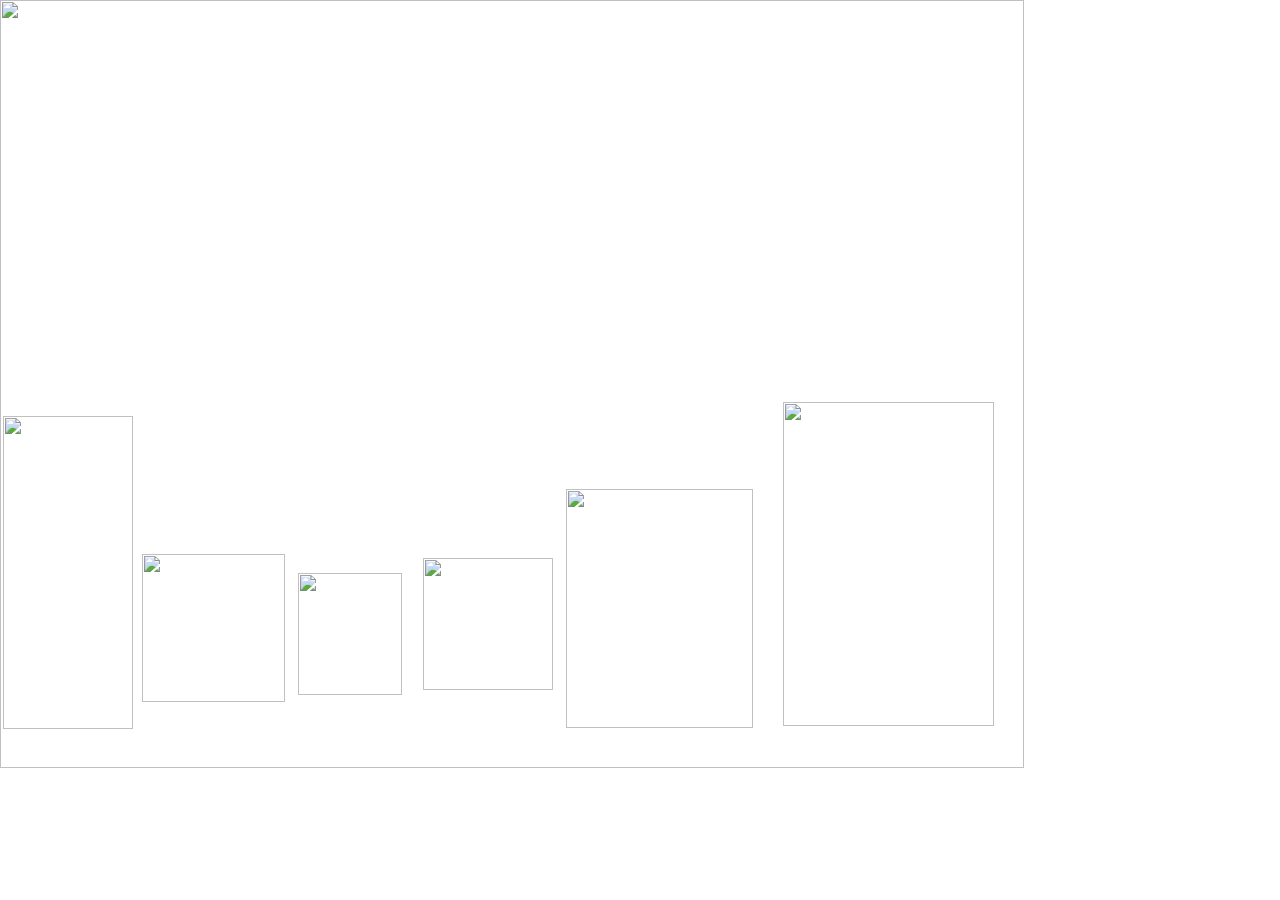
==== index.htm @ 054d9867 "Add files via upload" ====
<!DOCTYPE html PUBLIC "-//W3C//DTD XHTML 1.0 Transitional//EN" "http://www.w3.org/TR/xhtml1/DTD/xhtml1-transitional.dtd">
<html xmlns="http://www.w3.org/1999/xhtml">
<head>

<meta http-equiv="Content-Type" content="text/html; charset=iso-8859-1"/>
<title>Sonny Scaffolds | American Standard for Strength and Security</title>
<link href="layout.css" rel="stylesheet" type="text/css"/>
<link href="design.css" rel="stylesheet" type="text/css"/>
<script language="JavaScript" type="text/JavaScript">
<!--
function MM_reloadPage(init) {  //reloads the window if Nav4 resized
  if (init==true) with (navigator) {if ((appName=="Netscape")&&(parseInt(appVersion)==4)) {
    document.MM_pgW=innerWidth; document.MM_pgH=innerHeight; onresize=MM_reloadPage; }}
  else if (innerWidth!=document.MM_pgW || innerHeight!=document.MM_pgH) location.reload();
}
MM_reloadPage(true);

function MM_findObj(n, d) { //v4.01
  var p,i,x;  if(!d) d=document; if((p=n.indexOf("?"))>0&&parent.frames.length) {
    d=parent.frames[n.substring(p+1)].document; n=n.substring(0,p);}
  if(!(x=d[n])&&d.all) x=d.all[n]; for (i=0;!x&&i<d.forms.length;i++) x=d.forms[i][n];
  for(i=0;!x&&d.layers&&i<d.layers.length;i++) x=MM_findObj(n,d.layers[i].document);
  if(!x && d.getElementById) x=d.getElementById(n); return x;
}

function MM_showHideLayers() { //v6.0
  var i,p,v,obj,args=MM_showHideLayers.arguments;
  for (i=0; i<(args.length-2); i+=3) if ((obj=MM_findObj(args[i]))!=null) { v=args[i+2];
    if (obj.style) { obj=obj.style; v=(v=='show')?'visible':(v=='hide')?'hidden':v; }
    obj.visibility=v; }
}

function MM_openBrWindow(theURL,winName,features) { //v2.0
  window.open(theURL,winName,features);
}
//-->
</script>
</head>

<body background="images/backext.jpg" leftmargin="0" topmargin="0" marginwidth="0" marginheight="0">
 
<div id="qs4title"><img src="images/tqs4.jpg" width="143" height="106"/></div>
<div id="qs5title"><img src="images/tqs5.jpg" width="142" height="117"/></div>

<div id="back"><img src="images/back.jpg" width="1024" height="768"/></div>
<div id="qs4"><a href="javascript:;" onclick="MM_openBrWindow('qs4pop.htm','qs4pop','width=508,height=665')" onmouseover="MM_showHideLayers('qs4title','','show')" onmouseout="MM_showHideLayers('qs4title','','hide')"><img src="images/bqs4.jpg" width="143" height="148" border="0"/></a></div>
<div id="qs5"><a href="javascript:;" onclick="MM_openBrWindow('qs5pop.htm','qs5pop','width=508,height=665')" onmouseover="MM_showHideLayers('qs5title','','show')" onmouseout="MM_showHideLayers('qs5title','','hide')"><img src="images/qs5.jpg" width="130" height="313" border="0"/></a></div>
<div id="sdc2"><a href="javascript:;" onclick="MM_openBrWindow('sdc2pop.htm','sdc2','width=508,height=665')" onmouseover="MM_showHideLayers('sdc2title','','show')" onmouseout="MM_showHideLayers('sdc2title','','hide')"><img src="images/sdc2.jpg" width="104" height="122" border="0"/></a></div>
<div id="sdc1"><a href="javascript:;" onclick="MM_openBrWindow('sdc1pop.htm','sdc1','width=508,height=665')" onmouseover="MM_showHideLayers('sdc1title','','show')" onmouseout="MM_showHideLayers('sdc1title','','hide')"><img src="images/sdc1.jpg" width="130" height="132" border="0"/></a></div>
<div id="i366"><a href="javascript:;" onclick="MM_openBrWindow('i366pop.htm','i366b','width=508,height=665')" onmouseover="MM_showHideLayers('i36t','','show')" onmouseout="MM_showHideLayers('i36t','','hide')"><img src="images/bi366.jpg" width="187" height="239" border="0"/></a></div>
<div id="i366g"><a href="javascript:;" onclick="MM_openBrWindow('i366gpop.htm','i366pop','width=508,height=665')" onmouseover="MM_showHideLayers('i36gt','','show')" onmouseout="MM_showHideLayers('i36gt','','hide')"><img src="images/i366g.jpg" width="211" height="324" border="0"/></a></div>
<div id="navbottom">
 <div align="center" class="navtext"><a href="aboutus.htm">About Us</a> <img src="images/ball_wh.gif" width="17" height="16"/> <a href="safety.htm">Safety Information</a> <img src="images/ball_wh.gif" width="17" height="16"/> <a href="contact.htm">Contact Us</a> <img src="images/ball_wh.gif" width="17" height="16"/> Site in Spanish <img src="images/ball_wh.gif" width="17" height="16"/> Accessories </div>
</div>
<div id="navback" class="navtext">
 <div align="center" class="navtext"><a href="aboutus.htm">About Us</a> <img src="images/ball_wh.gif" width="17" height="16"/> <a href="safety.htm">Safety Information</a> <img src="images/ball_wh.gif" width="17" height="16"/> <a href="contact.htm">Contact Us</a> <img src="images/ball_wh.gif" width="17" height="16"/> Site in Spanish <img src="images/ball_wh.gif" width="17" height="16"/> Accessories </div>

</div>
<div id="sdc2title"><img src="images/tsdc2.jpg" width="125" height="125"/></div>
<div id="sdc1title"><img src="images/tsdc1.jpg" width="125" height="106"/></div>
<div id="i36t"><img src="images/t1366.jpg" width="143" height="90"/></div>
<div id="i36gt"><img src="images/t1366g.jpg" width="149" height="113"/></div>
</body>
</html>
---- layout.css ----
#back {
	position: absolute;
	height: 768px;
	width: 1024px;
	left: 0px;
	top: 0px;
	z-index: 0;
}
#qs5 {
	position: absolute;
	height: 313px;
	width: 130px;
	left: 3px;
	top: 416px;
	z-index: 1;
}
#qs4 {
	position: absolute;
	height: 148px;
	width: 143px;
	left: 142px;
	top: 554px;
	z-index: 1;
}
#sdc2 {
	position: absolute;
	height: 122px;
	width: 104px;
	left: 298px;
	top: 573px;
	z-index: 1;
}
#sdc1 {
	position: absolute;
	height: 132px;
	width: 130px;
	left: 423px;
	top: 558px;
	z-index: 1;
}
#i366 {
	position: absolute;
	height: 239px;
	width: 187px;
	left: 566px;
	top: 489px;
	z-index: 1;
}
#i366g {
	position: absolute;
	height: 324px;
	width: 211px;
	left: 783px;
	top: 402px;
	z-index: 1;
}
#navback {
	position: absolute;
	height: 22px;
	width: 910px;
	left: 54px;
	top: 130px;
	background-image: url(images/navback.jpg);
	z-index: 1;
}
.navtext {
	font-family: Arial, Helvetica, sans-serif;
	font-size: 16px;
	font-weight: bold;
	color: #FFFFFF;
}
#navbottom {
	position: absolute;
	height: 22px;
	width: 910px;
	left: 40px;
	top: 736px;
	z-index: 1;
}
#qs5title {
	position: absolute;
	height: 117px;
	width: 142px;
	z-index: 1;
	left: 0px;
	top: 287px;
	visibility: hidden;
}
#qs4title {
	position: absolute;
	height: 106px;
	width: 143px;
	z-index: 1;
	left: 141px;
	top: 421px;
	visibility: hidden;
}
#sdc2title {
	position: absolute;
	height: 125px;
	width: 125px;
	z-index: 1;
	left: 288px;
	top: 432px;
	visibility: hidden;
}
#sdc1title {
	position: absolute;
	height: 106px;
	width: 125px;
	z-index: 2;
	left: 422px;
	top: 437px;
	visibility: hidden;
}
#i36gt {
	position: absolute;
	height: 113px;
	width: 149px;
	left: 819px;
	top: 287px;
	z-index: 1;
	visibility: hidden;
}
#pop1366 {
	position: absolute;
	height: 665px;
	width: 508px;
	left: 0px;
	top: 0px;
}
#pop13662 {
	position: absolute;
	height: 26px;
	width: 99px;
	left: 353px;
	top: 11px;
}
#pop13663 {

	position: absolute;
	height: 389px;
	width: 200px;
	left: 15px;
	top: 163px;
}
.poptext {
	font-family: "Arial Narrow";
	font-size: 13px;
	color: #000000;
	font-weight: bold;
}
#popsdc1 {

	position: absolute;
	height: 665px;
	width: 508px;
	left: 0px;
	top: 0px;
}
#popsdc12 {

	position: absolute;
	height: 26px;
	width: 99px;
	left: 353px;
	top: 11px;
}
#popsdc13 {


	position: absolute;
	height: 368px;
	width: 200px;
	left: 15px;
	top: 185px;
}
#popsdc2 {

	position: absolute;
	height: 665px;
	width: 508px;
	left: 0px;
	top: 0px;
}
#popsdc22 {

	position: absolute;
	height: 26px;
	width: 99px;
	left: 353px;
	top: 11px;
}
#popsdc23 {


	position: absolute;
	height: 384px;
	width: 200px;
	left: 15px;
	top: 163px;
}
#popqs5 {

	position: absolute;
	height: 665px;
	width: 508px;
	left: 0px;
	top: 0px;
}
#popqs52 {


	position: absolute;
	height: 26px;
	width: 99px;
	left: 353px;
	top: 11px;
}
#popqs53 {


	position: absolute;
	height: 346px;
	width: 200px;
	left: 15px;
	top: 163px;
}
#popqs4 {

	position: absolute;
	height: 665px;
	width: 508px;
	left: 0px;
	top: 0px;
}
#popqs42 {

	position: absolute;
	height: 26px;
	width: 99px;
	left: 353px;
	top: 11px;
}
#popqs43 {


	position: absolute;
	height: 389px;
	width: 201px;
	left: 15px;
	top: 163px;
}
#popi366g {

	position: absolute;
	height: 665px;
	width: 508px;
	left: 0px;
	top: 0px;
}
#pop1366g2 {

	position: absolute;
	height: 26px;
	width: 99px;
	left: 353px;
	top: 11px;
}
#pop1366g3 {


	position: absolute;
	height: 389px;
	width: 200px;
	left: 15px;
	top: 163px;
}
---- design.css ----
.whiteborder {
	border: thin solid #FFFFFF;
}
a:link {
	color: #FFFFFF;
	text-decoration: none;
}
a:visited {
	color: #FFFFFF;
	text-decoration: none;
}
a:hover {
	color: #FFFFFF;
	text-decoration: underline;
}
#i36t {
	position: absolute;
	height: 90px;
	width: 143px;
	left: 591px;
	top: 400px;
	z-index: 1;
	visibility: hidden;
}
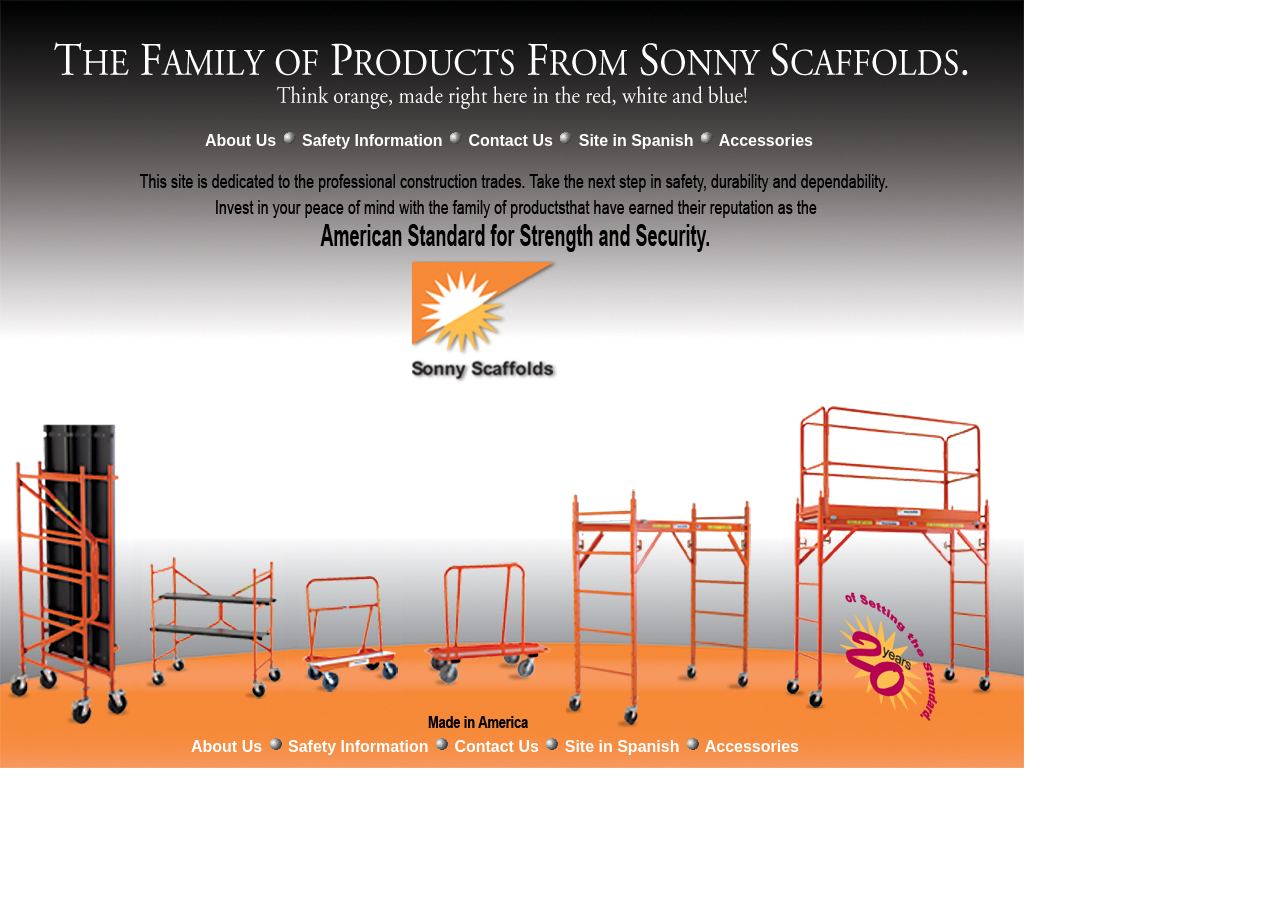
==== commit d88daa48: "Add files via upload" ====
--- a/index.htm
+++ b/index.htm
@@ -1,8 +1,9 @@
 <!DOCTYPE html PUBLIC "-//W3C//DTD XHTML 1.0 Transitional//EN" "http://www.w3.org/TR/xhtml1/DTD/xhtml1-transitional.dtd">
 <html xmlns="http://www.w3.org/1999/xhtml">
 <head>
-
 <meta http-equiv="Content-Type" content="text/html; charset=iso-8859-1"/>
+<meta name="viewport" content="width=1024"/>
+<style type="text/css">html { -webkit-text-size-adjust: 100%; }</style>
 <title>Sonny Scaffolds | American Standard for Strength and Security</title>
 <link href="layout.css" rel="stylesheet" type="text/css"/>
 <link href="design.css" rel="stylesheet" type="text/css"/>
@@ -14,7 +15,6 @@
   else if (innerWidth!=document.MM_pgW || innerHeight!=document.MM_pgH) location.reload();
 }
 MM_reloadPage(true);
-
 function MM_findObj(n, d) { //v4.01
   var p,i,x;  if(!d) d=document; if((p=n.indexOf("?"))>0&&parent.frames.length) {
     d=parent.frames[n.substring(p+1)].document; n=n.substring(0,p);}
@@ -22,7 +22,6 @@
   for(i=0;!x&&d.layers&&i<d.layers.length;i++) x=MM_findObj(n,d.layers[i].document);
   if(!x && d.getElementById) x=d.getElementById(n); return x;
 }
-
 function MM_showHideLayers() { //v6.0
   var i,p,v,obj,args=MM_showHideLayers.arguments;
   for (i=0; i<(args.length-2); i+=3) if ((obj=MM_findObj(args[i]))!=null) { v=args[i+2];
@@ -36,12 +35,10 @@
 //-->
 </script>
 </head>
+<body background="images/backext.jpg" leftmargin="0" topmargin="0" marginwidth="0" marginheight="0">
 
-<body background="images/backext.jpg" leftmargin="0" topmargin="0" marginwidth="0" marginheight="0">
- 
 <div id="qs4title"><img src="images/tqs4.jpg" width="143" height="106"/></div>
 <div id="qs5title"><img src="images/tqs5.jpg" width="142" height="117"/></div>
-
 <div id="back"><img src="images/back.jpg" width="1024" height="768"/></div>
 <div id="qs4"><a href="javascript:;" onclick="MM_openBrWindow('qs4pop.htm','qs4pop','width=508,height=665')" onmouseover="MM_showHideLayers('qs4title','','show')" onmouseout="MM_showHideLayers('qs4title','','hide')"><img src="images/bqs4.jpg" width="143" height="148" border="0"/></a></div>
 <div id="qs5"><a href="javascript:;" onclick="MM_openBrWindow('qs5pop.htm','qs5pop','width=508,height=665')" onmouseover="MM_showHideLayers('qs5title','','show')" onmouseout="MM_showHideLayers('qs5title','','hide')"><img src="images/qs5.jpg" width="130" height="313" border="0"/></a></div>
@@ -54,7 +51,6 @@
 </div>
 <div id="navback" class="navtext">
  <div align="center" class="navtext"><a href="aboutus.htm">About Us</a> <img src="images/ball_wh.gif" width="17" height="16"/> <a href="safety.htm">Safety Information</a> <img src="images/ball_wh.gif" width="17" height="16"/> <a href="contact.htm">Contact Us</a> <img src="images/ball_wh.gif" width="17" height="16"/> Site in Spanish <img src="images/ball_wh.gif" width="17" height="16"/> Accessories </div>
-
 </div>
 <div id="sdc2title"><img src="images/tsdc2.jpg" width="125" height="125"/></div>
 <div id="sdc1title"><img src="images/tsdc1.jpg" width="125" height="106"/></div>
